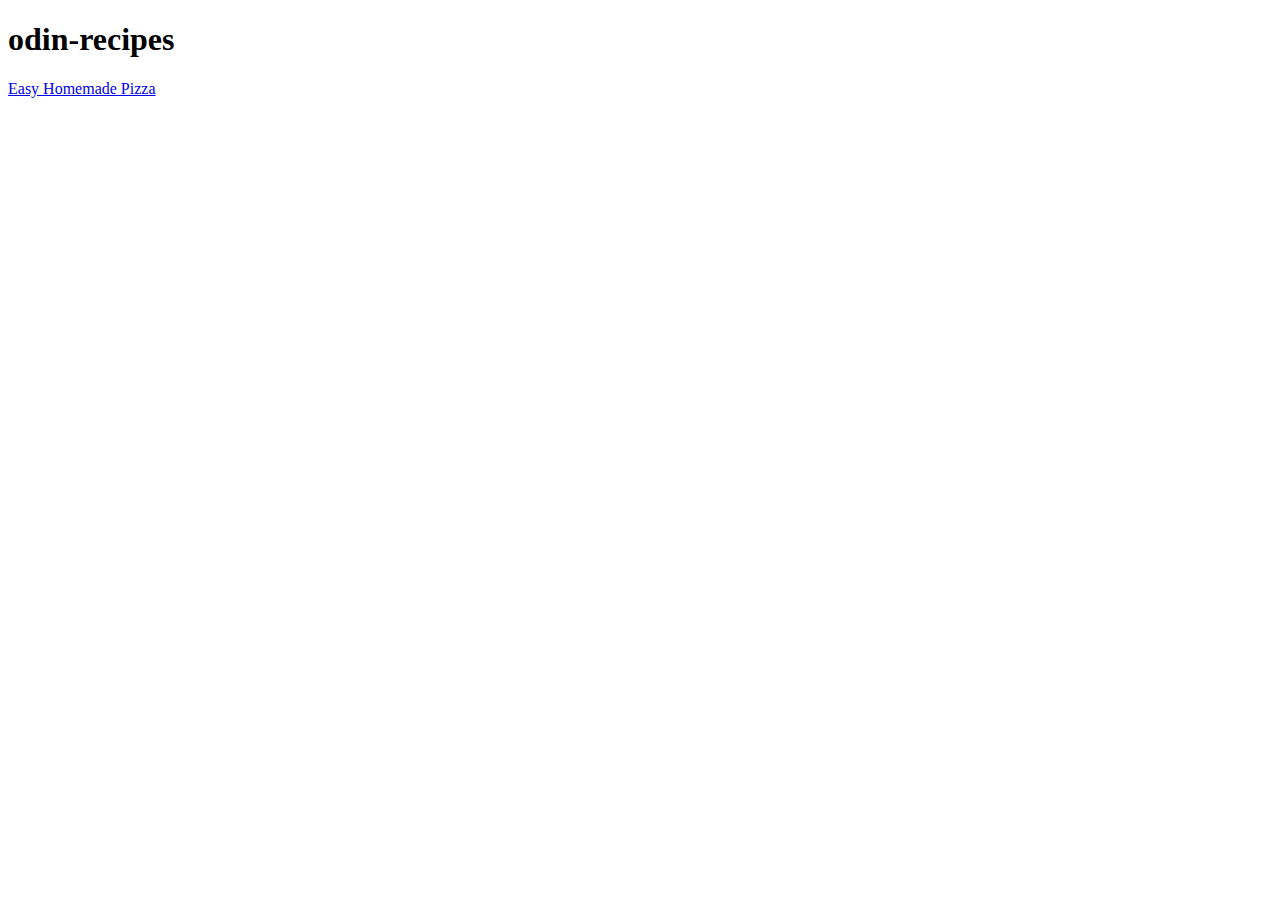
==== index.html @ 0ae69bd8 "edited README, index, and recipe files. Added stylesheet" ====
<!DOCTYPE html>
<html lang="en">
<head>
    <meta charset="UTF-8">
    <meta name="viewport" content="width=device-width, initial-scale=1.0">
    <title>Document</title>
</head>
<body>

    <h1>odin-recipes</h1>

    <a href="recipes/pizza.html">Easy Homemade Pizza</a>
    
</body>
</html>
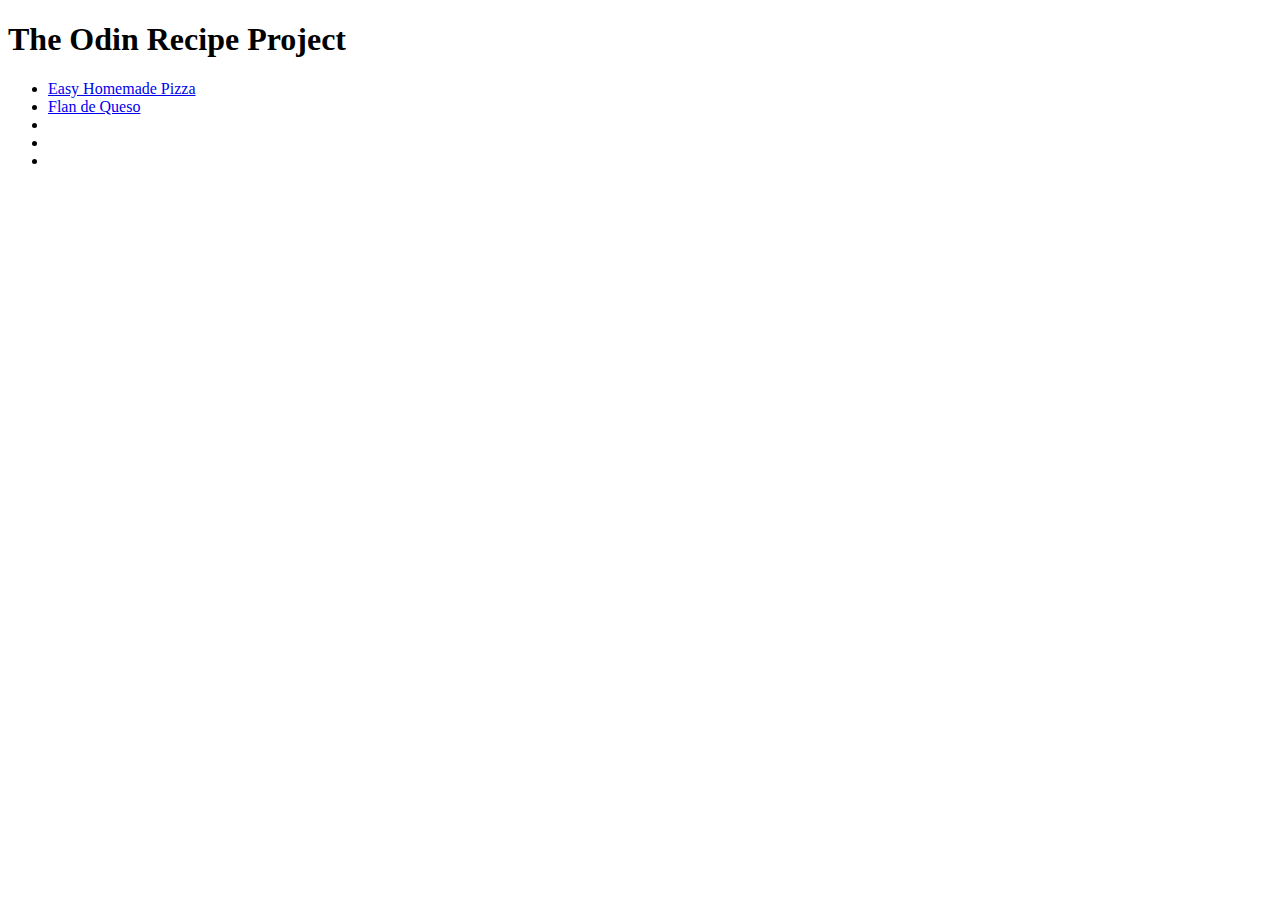
==== commit ba51dad5: "created flan and ropa vieja pages with images on both" ====
--- a/index.html
+++ b/index.html
@@ -7,9 +7,14 @@
 </head>
 <body>
 
-    <h1>odin-recipes</h1>
+<h1>The Odin Recipe Project</h1>
 
-    <a href="recipes/pizza.html">Easy Homemade Pizza</a>
-    
+ <ul>
+    <li><a href="recipes/pizza.html">Easy Homemade Pizza</a></li>
+    <li><a href="recipes/flan.html">Flan de Queso</a></li>
+    <li><a href=""></a></li>
+    <li><a href=""></a></li>
+    <li><a href=""></a></li>
+ </ul>
 </body>
 </html>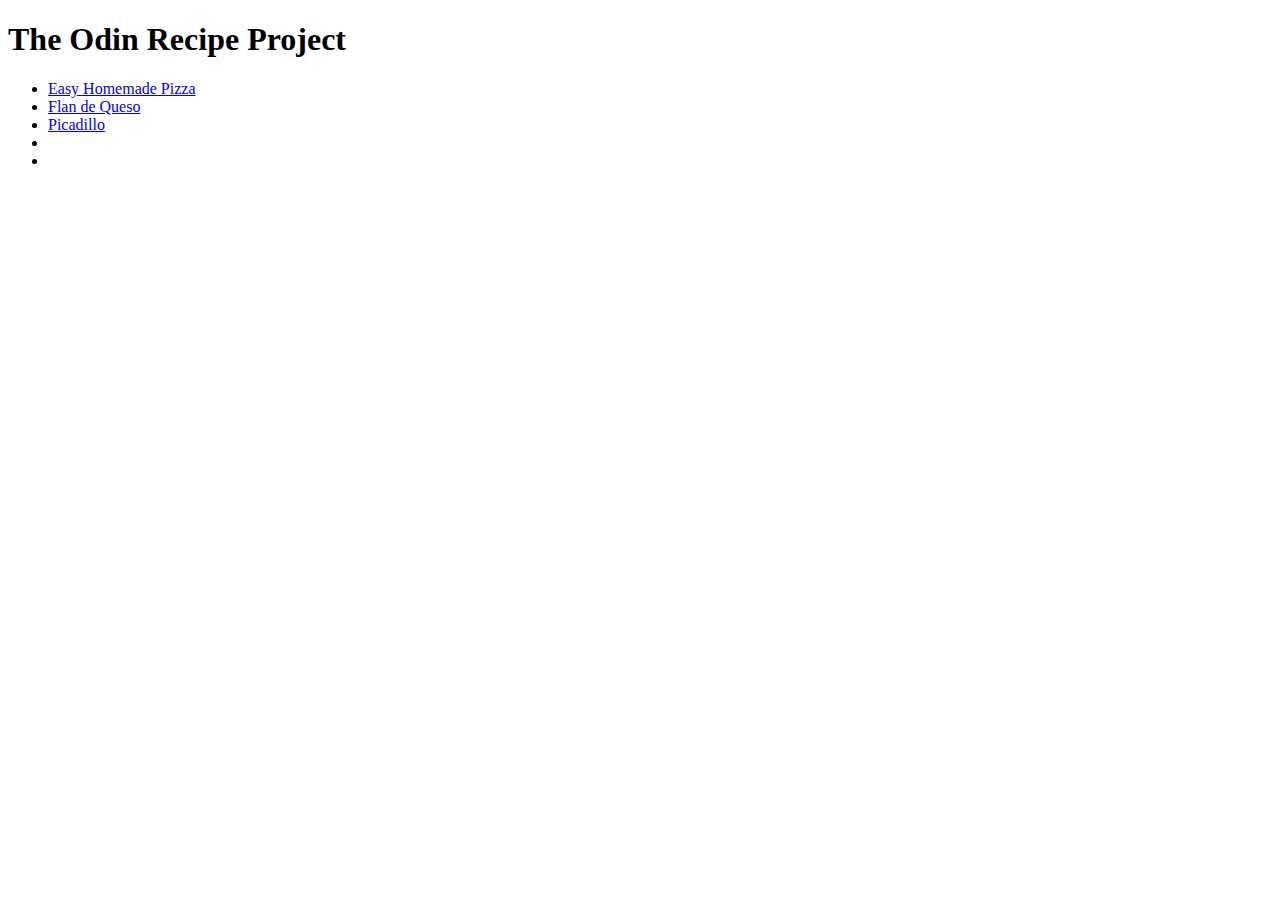
==== commit b598f035: "added links to new recipes pages" ====
--- a/index.html
+++ b/index.html
@@ -12,7 +12,7 @@
  <ul>
     <li><a href="recipes/pizza.html">Easy Homemade Pizza</a></li>
     <li><a href="recipes/flan.html">Flan de Queso</a></li>
-    <li><a href=""></a></li>
+    <li><a href="recipes/picadillo.html">Picadillo</a></li>
     <li><a href=""></a></li>
     <li><a href=""></a></li>
  </ul>
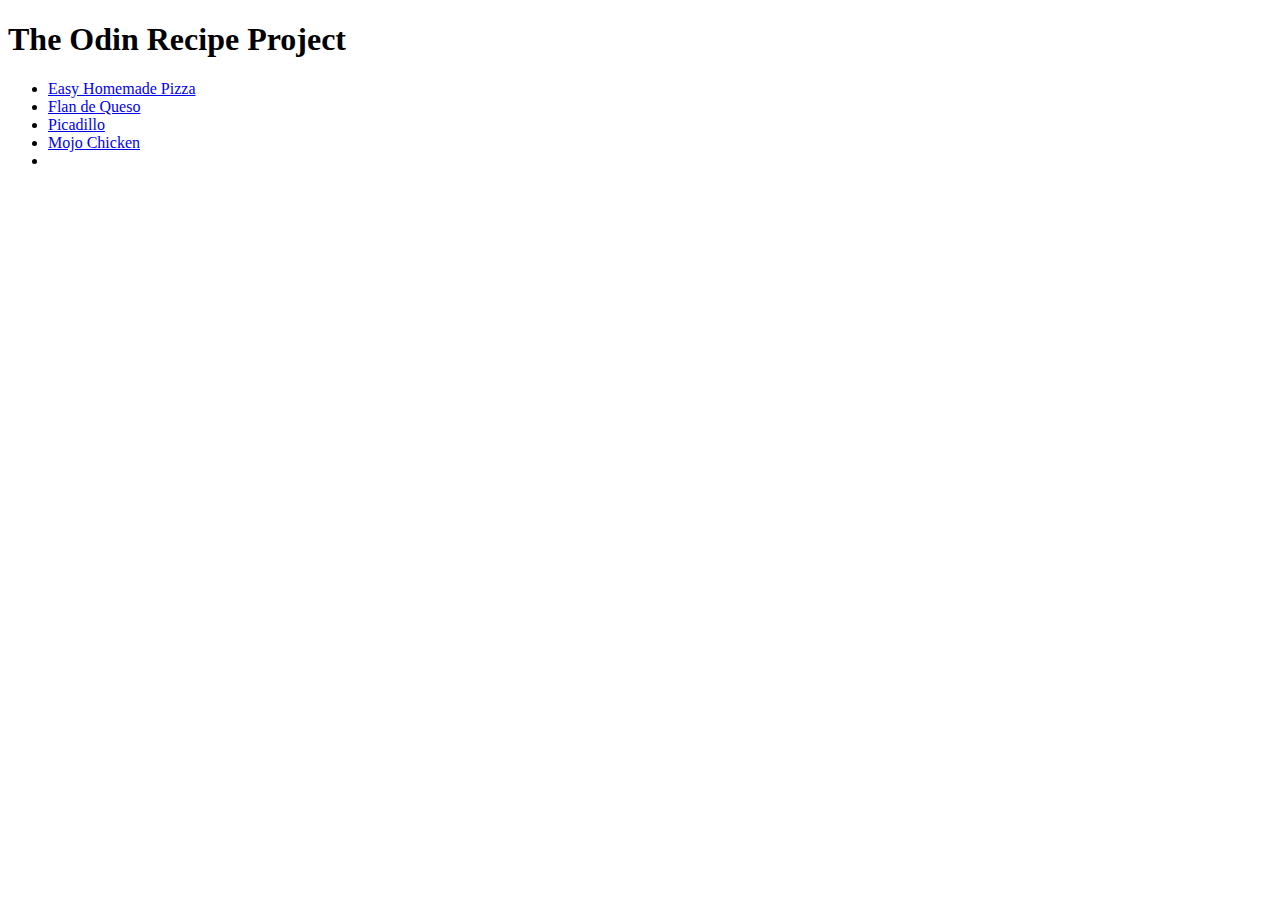
==== commit 50164f68: "added chicken recipe page and content" ====
--- a/index.html
+++ b/index.html
@@ -13,7 +13,7 @@
     <li><a href="recipes/pizza.html">Easy Homemade Pizza</a></li>
     <li><a href="recipes/flan.html">Flan de Queso</a></li>
     <li><a href="recipes/picadillo.html">Picadillo</a></li>
-    <li><a href=""></a></li>
+    <li><a href="recipes/chicken.html">Mojo Chicken</a></li>
     <li><a href=""></a></li>
  </ul>
 </body>
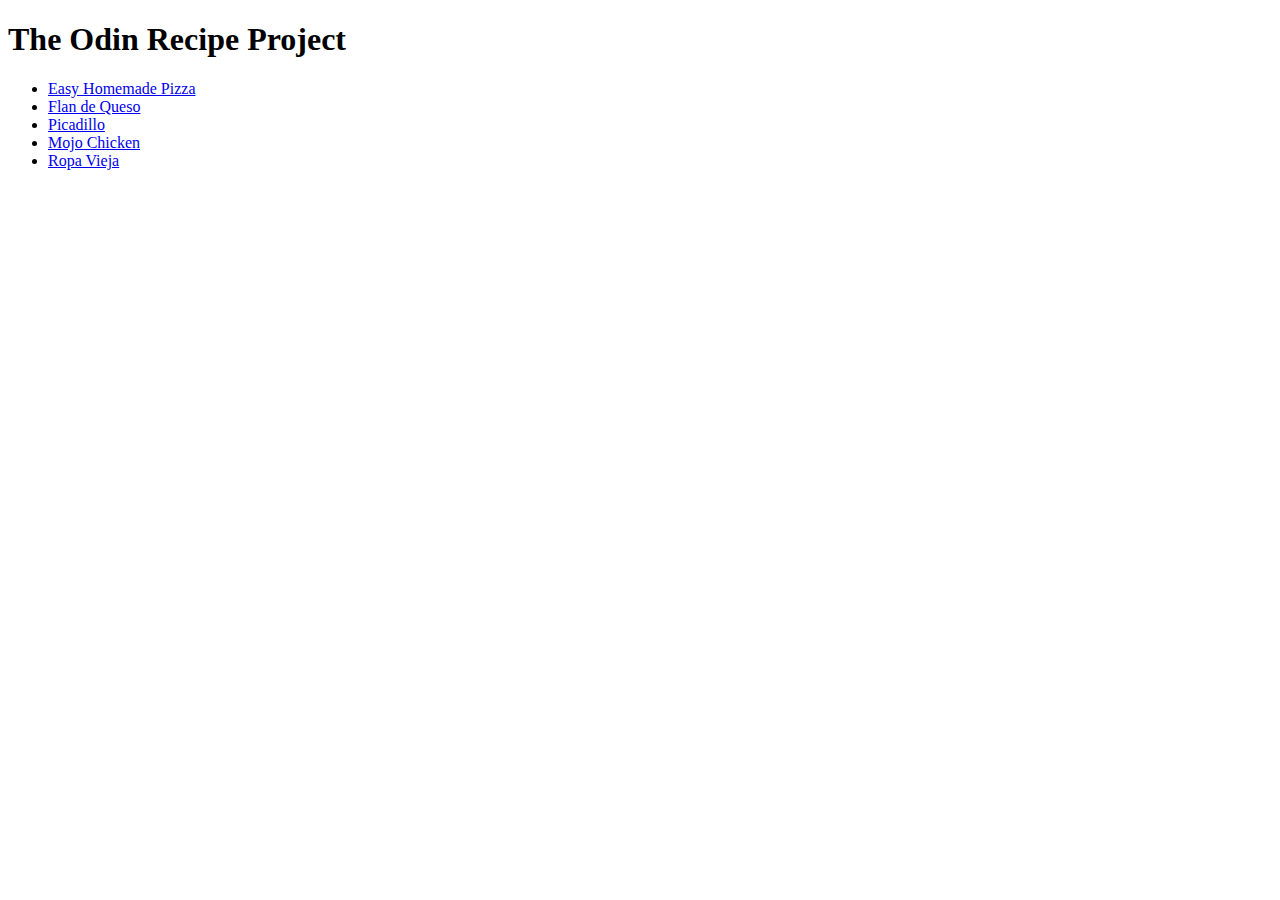
==== commit b90ab58f: "add link to final recipe page" ====
--- a/index.html
+++ b/index.html
@@ -4,6 +4,7 @@
     <meta charset="UTF-8">
     <meta name="viewport" content="width=device-width, initial-scale=1.0">
     <title>Document</title>
+    
 </head>
 <body>
 
@@ -14,7 +15,7 @@
     <li><a href="recipes/flan.html">Flan de Queso</a></li>
     <li><a href="recipes/picadillo.html">Picadillo</a></li>
     <li><a href="recipes/chicken.html">Mojo Chicken</a></li>
-    <li><a href=""></a></li>
+    <li><a href="recipes/ropa-vieja.html">Ropa Vieja</a></li>
  </ul>
 </body>
 </html>